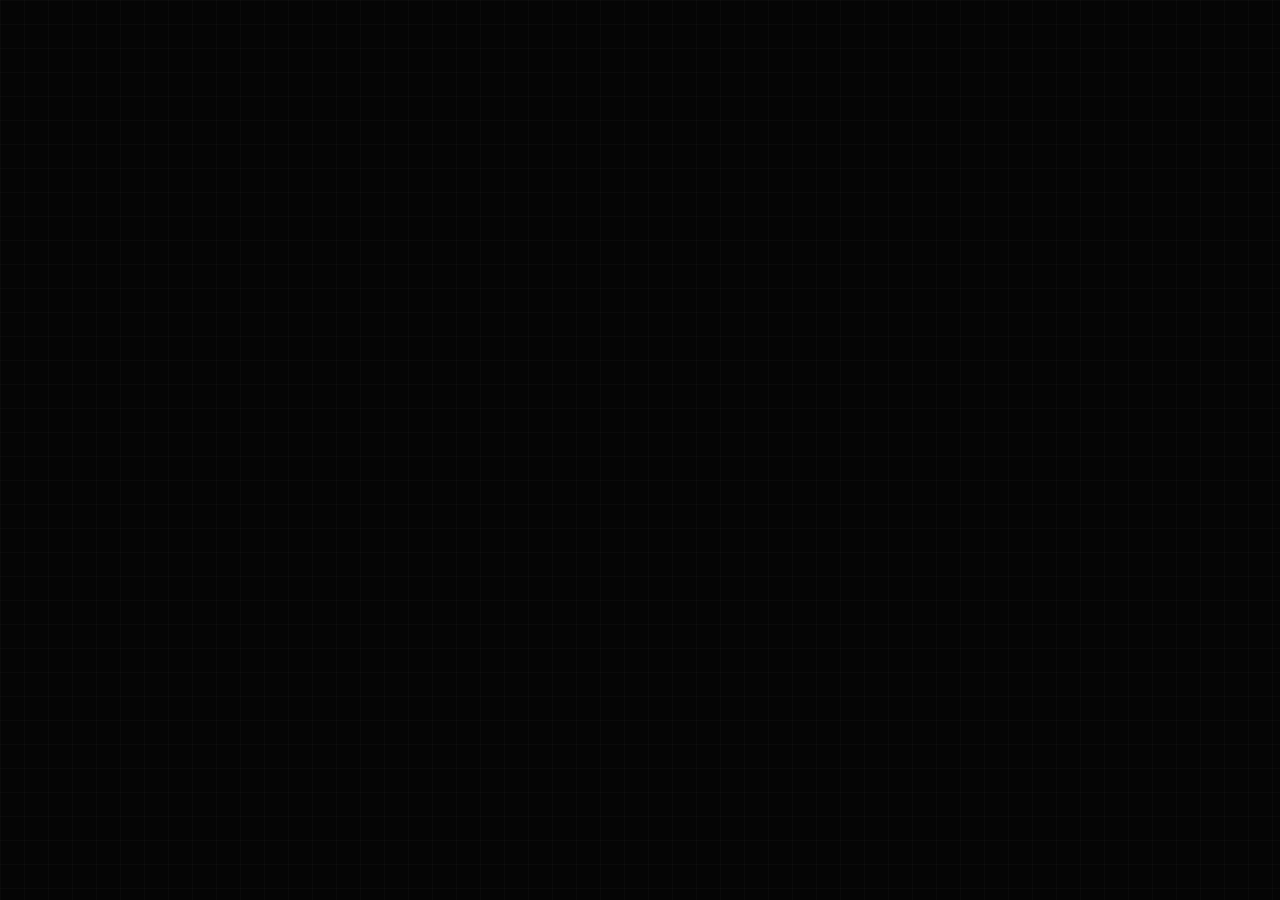
==== ChanceMusic/index.html @ 0af07ea9 "Add SoundCloud tab in Connections with playlists and tracks" ====
﻿<!doctype html>
<html lang="ru">
  <head>
    <meta charset="UTF-8" />
    <meta name="viewport" content="width=device-width, initial-scale=1.0" />
    <title>Chance Music</title>
    <link rel="stylesheet" href="./styles.css?v=20260312d" />
    <script crossorigin src="https://unpkg.com/react@18/umd/react.development.js"></script>
    <script crossorigin src="https://unpkg.com/react-dom@18/umd/react-dom.development.js"></script>
    <script src="https://unpkg.com/@babel/standalone/babel.min.js"></script>
  </head>
  <body>
    <div id="root"></div>
    <script type="text/babel" src="./app.js?v=20260312d"></script>
  </body>
</html>
---- ChanceMusic/styles.css ----
﻿:root {
  --text: #f5f5f5;
  --muted: #9c9c9c;
  --line: #2b2b2b;
  --yellow: #f4d000;
}

* { box-sizing: border-box; }
html, body, #root { height: 100%; }
body {
  margin: 0;
  font-family: "Segoe UI", "Helvetica Neue", sans-serif;
  color: var(--text);
  background-color: #050505;
  background-image:
    linear-gradient(rgba(255,255,255,0.02) 1px, transparent 1px),
    linear-gradient(90deg, rgba(255,255,255,0.02) 1px, transparent 1px);
  background-size: 24px 24px, 24px 24px;
}
button, input, textarea, select { font: inherit; color: inherit; }

.app {
  height: 100vh;
  display: grid;
  grid-template-columns: 220px 1fr;
  overflow: hidden;
}
.sidebar {
  background: #000;
  border-right: 1px solid var(--line);
  padding: 16px;
  display: flex;
  flex-direction: column;
  gap: 14px;
}
.logo {
  width: 100%;
  max-width: 168px;
  height: auto;
  object-fit: contain;
  border: 0;
  background: transparent;
}
.logo-link {
  border: 0;
  background: transparent;
  padding: 0;
  width: 100%;
  display: flex;
  justify-content: center;
  cursor: pointer;
}
.menu { display: flex; flex-direction: column; gap: 8px; }
.menu-btn {
  border: 1px solid #202020;
  background: #000;
  border-radius: 8px;
  padding: 8px 10px;
  text-align: left;
  cursor: pointer;
  display: flex;
  align-items: center;
  gap: 8px;
}
.menu-icon {
  width: 16px;
  height: 16px;
  object-fit: contain;
  flex: 0 0 16px;
}
.menu-btn.active, .menu-btn:hover { border-color: #ffffff; background: #050505; }
.user-box { margin-top: auto; display: grid; gap: 8px; }
.profile-nav { margin-top: 4px; }

.main {
  padding: 18px;
  padding-bottom: 250px;
  overflow-y: auto;
  background-color: #050505;
  background-image:
    linear-gradient(rgba(255,255,255,0.02) 1px, transparent 1px),
    linear-gradient(90deg, rgba(255,255,255,0.02) 1px, transparent 1px);
  background-size: 24px 24px, 24px 24px;
}
.section-title { margin: 0 0 12px; font-size: 42px; }
.sub-title { margin: 0 0 10px; font-size: 18px; }
.muted { color: var(--muted); margin: 0; font-size: 12px; }
.row { display: flex; gap: 8px; align-items: center; flex-wrap: wrap; }

.small-btn {
  cursor: pointer;
  border: 1px solid #333;
  background: #1a1a1a;
  border-radius: 8px;
  padding: 7px 11px;
  color: #fff;
}
.small-btn.active, .small-btn:hover { border-color: #fff; }
.field, .search-box {
  width: 100%;
  background: #0d0d0d;
  border: 1px solid #2a2a2a;
  border-radius: 8px;
  padding: 8px;
}

.grid, .playlist-list, .user-grid {
  display: grid;
  grid-template-columns: repeat(auto-fill, minmax(230px, 1fr));
  gap: 12px;
}
.card {
  background: #0f0f0f;
  border: 1px solid #2a2a2a;
  border-radius: 12px;
  padding: 10px;
  display: grid;
  gap: 8px;
}
.cover { width: 100%; aspect-ratio: 1; object-fit: cover; border-radius: 10px; }
.avatar { width: 56px; height: 56px; border-radius: 999px; object-fit: cover; border: 1px solid #333; }
.role-tag { text-transform: uppercase; border: 1px solid #3a3a3a; border-radius: 999px; padding: 2px 6px; font-size: 11px; }
.role-admin-btn { cursor: pointer; background: #0a0a0a; color: #fff; }
.role-admin-btn.active, .role-admin-btn:hover { border-color: #fff; background: #111; }
.link-btn { background: transparent; border: 0; color: inherit; padding: 0; cursor: pointer; text-align: left; }

.profile-banner-wrap {
  width: min(100%, 640px);
  margin: 0 auto;
  aspect-ratio: 1280 / 500;
  border-radius: 16px;
  overflow: hidden;
  border: 1px solid #2a2a2a;
  position: relative;
}
.profile-banner { width: 100%; height: 100%; object-fit: cover; }
.profile-banner-center {
  position: absolute;
  inset: 0;
  display: grid;
  place-items: center;
  align-content: center;
  gap: 6px;
  background: linear-gradient(180deg, rgba(0,0,0,0.15), rgba(0,0,0,0.5));
}
.profile-banner-avatar { width: 98px; height: 98px; border-radius: 999px; border: 2px solid #fff; object-fit: cover; }
.profile-banner-nick { font-size: 24px; font-weight: 800; }
.profile-banner-handle { color: #d0d0d0; font-size: 13px; letter-spacing: 0.04em; }
.profile-banner-role { color: #ddd; text-transform: uppercase; font-size: 12px; letter-spacing: 0.1em; }
.profile-menu { position: absolute; right: 12px; bottom: 12px; }
.gear-btn { border: 0; background: rgba(0,0,0,0.7); color: #fff; width: 40px; height: 40px; border-radius: 999px; cursor: pointer; font-size: 19px; }
.profile-menu-popover { position: absolute; right: 0; bottom: 48px; width: 230px; background: #111; border: 1px solid #303030; border-radius: 12px; padding: 8px; display: grid; gap: 8px; }
.profile-stats {
  width: min(100%, 640px);
  margin: 0 auto;
  display: grid;
  grid-template-columns: repeat(3, minmax(0, 1fr));
  gap: 8px;
}
.profile-stat-item {
  border: 1px solid #2a2a2a;
  border-radius: 12px;
  background: #0b0b0b;
  padding: 10px 8px;
  text-align: center;
}
.profile-stat-value {
  font-size: 20px;
  font-weight: 800;
  line-height: 1.2;
}
.profile-stat-label {
  margin-top: 4px;
  color: #9a9a9a;
  font-size: 12px;
}

.player {
  position: fixed;
  left: 220px;
  right: 0;
  bottom: 0;
  z-index: 20;
  background: #000;
  border-top: 1px solid #2a2a2a;
  padding: 18px 14px 16px;
  min-height: 112px;
  display: grid;
  grid-template-columns: 1fr 1fr 1fr;
  gap: 12px;
  align-items: center;
}
.player-progress-wrap {
  position: absolute;
  left: 0;
  right: 0;
  top: -1px;
  opacity: 0.22;
  transition: opacity 0.2s ease;
}
.player-progress-wrap:hover,
.player-progress-wrap:focus-within { opacity: 1; }
.progress {
  width: 100%;
  height: 3px;
  margin: 0;
  -webkit-appearance: none;
  appearance: none;
  background: #2d2d2d;
  border-radius: 999px;
  cursor: pointer;
}
.progress::-webkit-slider-runnable-track { height: 3px; background: transparent; border-radius: 999px; }
.progress::-webkit-slider-thumb {
  -webkit-appearance: none;
  appearance: none;
  width: 8px;
  height: 8px;
  border-radius: 50%;
  background: #7f7f7f;
  margin-top: -2.5px;
  opacity: 0;
  transition: opacity .15s ease, transform .15s ease, background .15s ease;
}
.progress:hover { height: 4px; }

.progress:hover::-webkit-slider-runnable-track { height: 4px; }

.progress:hover::-webkit-slider-thumb { opacity: 1; transform: scale(1.05); background: #9a9a9a; }

.progress-times {
  display: flex;
  justify-content: space-between;
  margin-top: 4px;
  color: #aaaaaa;
  font-size: 11px;
  opacity: 0;
  transition: opacity .2s ease;
}
.player-progress-wrap:hover .progress-times,
.player-progress-wrap:focus-within .progress-times { opacity: 1; }

.player-left, .player-center, .player-right { display: flex; align-items: center; gap: 8px; }
.player-cover { width: 64px; height: 64px; border-radius: 10px; object-fit: cover; }
.player-meta { display: grid; gap: 3px; }
.player-title-row { display: flex; align-items: center; gap: 8px; }
.player-title { font-weight: 700; }
.player-center { flex-direction: column; align-items: center; }
.controls.centered-controls { display: flex; justify-content: center; gap: 14px; }
.track-nav-btn { min-width: 36px; min-height: 36px; opacity: 0.92; }
.nav-icon-img { width: 22px; height: 22px; }
.icon-btn { border: 0; background: transparent; color: #fff; min-width: 44px; min-height: 36px; cursor: pointer; padding: 0; }
.icon-img { width: 22px; height: 22px; display: block; object-fit: contain; }
.play-btn { min-width: 52px; min-height: 42px; display: inline-flex; align-items: center; justify-content: center; }
.play-icon-img { width: 30px; height: 30px; }
.player-time-left { text-align: center; font-size: 12px; margin-top: 1px; }

.player-right { justify-content: flex-end; position: relative; gap: 10px; }
.like-btn { position: relative; width: 28px; height: 28px; min-width: 28px; min-height: 28px; }
.like-icon-layer {
  position: absolute;
  inset: 0;
  display: inline-flex;
  align-items: center;
  justify-content: center;
  opacity: 0;
  transform: scale(0.96);
  transition: opacity .2s ease, transform .2s ease;
}
.like-icon-layer.show { opacity: 1; transform: scale(1); }
.like-btn .icon-img { width: 22px; height: 22px; }
.like-btn-meta { margin-left: 2px; }
.volume-wrap { position: relative; }
.volume-btn { min-width: 36px; min-height: 36px; opacity: 0.96; }
.volume-pop {
  position: absolute;
  right: 0;
  bottom: 42px;
  width: 38px;
  height: 98px;
  border: 1px solid rgba(255,255,255,0.16);
  border-radius: 14px;
  background: rgba(14,14,14,0.72);
  backdrop-filter: blur(2px);
  display: flex;
  align-items: center;
  justify-content: center;
  opacity: 0;
  transform: translateY(8px);
  pointer-events: none;
  transition: opacity .2s ease, transform .2s ease;
}
.volume-pop.open { opacity: 1; transform: translateY(0); pointer-events: auto; }
.volume-slider {
  -webkit-appearance: none;
  appearance: none;
  width: 74px;
  height: 6px;
  background: transparent;
  transform: rotate(-90deg);
}
.volume-slider::-webkit-slider-runnable-track { height: 6px; border-radius: 999px; background: #5a5a5a; }
.volume-slider::-webkit-slider-thumb {
  -webkit-appearance: none;
  appearance: none;
  width: 12px;
  height: 12px;
  border-radius: 50%;
  background: #fff;
  margin-top: -3px;
}
.volume-slider::-moz-range-track { height: 6px; border-radius: 999px; background: #5a5a5a; }
.volume-slider::-moz-range-thumb { width: 12px; height: 12px; border: 0; border-radius: 50%; background: #fff; }

.player-menu-wrap { position: relative; }
.dots-btn { min-width: 40px; min-height: 36px; opacity: 0.95; }
.dots-icon-img { width: 28px; height: 28px; }
.player-menu {
  position: absolute;
  right: 0;
  bottom: 45px;
  width: 420px;
  background: #111;
  border: 1px solid rgba(255,255,255,0.16);
  border-radius: 14px;
  padding: 10px;
  display: grid;
  gap: 10px;
}
.menu-title { font-size: 13px; color: var(--muted); margin-bottom: 6px; }
.player-menu-header { display: flex; align-items: center; justify-content: space-between; gap: 8px; }
.close-btn { min-width: 30px; min-height: 30px; font-size: 14px; color: #cfcfcf; }
.menu-block { display: grid; gap: 8px; }
.quality-pill { border: 1px solid #3a3a3a; border-radius: 999px; padding: 6px 10px; width: fit-content; }

.eq-panel-modern { background: #151515; border: 1px solid #2d2d2d; border-radius: 14px; padding: 10px; display: grid; gap: 10px; }
.eq-top-row { display: flex; align-items: center; justify-content: space-between; }
.eq-top-row h4 { margin: 0; font-size: 22px; }
.eq-grid { display: grid; grid-template-columns: repeat(10, minmax(26px, 1fr)); gap: 8px; }
.eq-band { display: grid; gap: 6px; justify-items: center; font-size: 12px; color: var(--muted); }
.eq-band input[type="range"] { width: 100%; writing-mode: bt-lr; -webkit-appearance: slider-vertical; height: 110px; }
.eq-labels { display: flex; justify-content: space-between; color: var(--muted); font-size: 12px; }
.eq-level-row { display: flex; justify-content: flex-start; }
.eq-level-band { display: grid; gap: 6px; justify-items: center; font-size: 12px; color: var(--muted); }
.eq-level-band input[type="range"] { width: 36px; writing-mode: bt-lr; -webkit-appearance: slider-vertical; height: 110px; }
.eq-actions-row { display: grid; grid-template-columns: 1fr auto; gap: 8px; align-items: center; }
.eq-preset-select { width: 100%; border-radius: 999px; border: 1px solid #3a3a3a; background: #121212; padding: 10px 12px; }
.eq-switch { display: inline-flex; align-items: center; cursor: pointer; }
.eq-switch input { display: none; }
.eq-switch-ui { width: 44px; height: 24px; border-radius: 999px; background: #444; position: relative; display: inline-block; }
.eq-switch-ui::after { content: ""; position: absolute; top: 2px; left: 2px; width: 20px; height: 20px; border-radius: 999px; background: #000; transition: transform 0.2s ease; }
.eq-switch input:checked + .eq-switch-ui { background: var(--yellow); }
.eq-switch input:checked + .eq-switch-ui::after { transform: translateX(20px); }

.playlist-track-row { display: flex; align-items: center; justify-content: space-between; gap: 8px; padding: 8px 0; border-bottom: 1px dashed #2e2e2e; }
.spotify-error { color: #ff9f9f; background: rgba(127,29,29,0.24); border: 1px solid rgba(248,113,113,0.5); border-radius: 10px; padding: 8px; margin: 0; }
.ok-msg { color: #b8ffb8; background: rgba(22,101,52,0.2); border: 1px solid rgba(34,197,94,0.4); border-radius: 8px; padding: 8px; margin: 0; }

.auth-screen {
  min-height: 100vh;
  width: 100%;
  display: grid;
  place-items: center;
  padding: 20px;
  background: #000;
}
.auth-card {
  width: min(520px, 92vw);
  min-height: min(780px, calc(100vh - 40px));
  border: 0;
  background: #000;
  border-radius: 20px;
  padding: 18px;
  display: flex;
  flex-direction: column;
  gap: 10px;
}
.auth-card h1 { margin: 0; text-align: center; font-size: 24px; }
.auth-logo { width: 290px; height: 290px; margin: 0 auto 8px; object-fit: contain; }
.auth-tabs { display: grid; grid-template-columns: 1fr 1fr; gap: 8px; }
.auth-form { display: grid; gap: 10px; }
.auth-form-lower { margin-top: 16px; }
.auth-submit { width: 100%; }
.auth-bottom { margin-top: auto; padding-top: 14px; border-top: 1px solid #121212; display: grid; gap: 8px; }
.auth-dev-btn { border: 0; background: transparent; color: #d6d6d6; cursor: pointer; text-align: center; }
.auth-dev-btn:hover { color: #fff; }
.auth-developers { max-height: 0; opacity: 0; overflow: hidden; transform: translateY(8px); transition: max-height .35s ease, opacity .25s ease, transform .25s ease; display: grid; gap: 8px; text-align: center; }
.auth-developers.open { max-height: 120px; opacity: 1; transform: translateY(0); }
.auth-card .menu-btn, .auth-card .small-btn, .auth-card .field { border: 0; }
.auth-card .menu-btn { background: #070707; }
.auth-card .menu-btn.active, .auth-card .menu-btn:hover { background: #0d0d0d; border: 0; }
.auth-card .small-btn { background: #090909; }
.auth-card .field { background: #050505; }

.spotify-rules { margin: 8px 0 0 18px; padding: 0; display: grid; gap: 6px; }
.spotify-rules li { color: var(--muted); line-height: 1.4; }
.spotify-title { display: inline-flex; align-items: center; gap: 10px; }
.spotify-icon { display: inline-flex; width: 38px; height: 38px; }
.spotify-icon img { width: 100%; height: 100%; object-fit: contain; display: block; }

@media (max-width: 1150px) {
  .app { grid-template-columns: 1fr; }
  .sidebar { border-right: 0; border-bottom: 1px solid #2a2a2a; }
  .player { left: 0; grid-template-columns: 1fr; gap: 8px; min-height: 148px; }
  .player-right { justify-content: flex-start; }
  .main { padding-bottom: 380px; }
  .eq-grid { grid-template-columns: repeat(5, minmax(26px, 1fr)); }
}












/* Sidebar collapse mode */
.app {
  --sidebar-width: 220px;
  grid-template-columns: var(--sidebar-width) 1fr;
  transition: grid-template-columns .32s ease;
}
.app.sidebar-collapsed { --sidebar-width: 84px; }

.sidebar {
  overflow: hidden;
  transition: padding .32s ease;
}
.sidebar-top {
  display: grid;
  grid-template-columns: 1fr;
  align-items: center;
  justify-items: center;
  gap: 6px;
}
.logo-crop {
  width: 100%;
  max-width: 168px;
  height: 78px;
  overflow: hidden;
  display: flex;
  align-items: center;
  justify-content: flex-start;
}
.logo {
  width: 168px;
  max-width: 168px;
  height: auto;
  display: block;
  object-position: left center;
  transition: transform .32s ease;
}
.logo-link {
  height: 78px;
  align-items: center;
  justify-content: flex-start;
}
.sidebar-toggle {
  width: 30px;
  height: 30px;
  border: 1px solid #2a2a2a;
  border-radius: 8px;
  background: #070707;
  color: #fff;
  cursor: pointer;
  display: inline-flex;
  align-items: center;
  justify-content: center;
  padding: 0;
  margin: 2px auto 2px;
  position: relative;
  overflow: hidden;
}
.toggle-icon {
  width: 17px;
  height: 17px;
  object-fit: contain;
  display: block;
  position: absolute;
  inset: 0;
  margin: auto;
  transition: opacity .22s ease, transform .22s ease;
}
.sidebar-toggle .icon-left { opacity: 1; transform: translateX(0); }
.sidebar-toggle .icon-right { opacity: 0; transform: translateX(3px); }
.sidebar-toggle.is-collapsed .icon-left { opacity: 0; transform: translateX(-3px); }
.sidebar-toggle.is-collapsed .icon-right { opacity: 1; transform: translateX(0); }

.menu-btn {
  white-space: nowrap;
}
.menu-btn > span {
  opacity: 1;
  max-width: 150px;
  transform: translateX(0);
  transition: opacity .22s ease, transform .28s ease, max-width .28s ease;
}
.profile-user-icon {
  width: 16px;
  height: 16px;
  object-fit: contain;
  object-position: center;
  display: inline-block;
  transform: translateY(-0.5px);
}
.profile-nav > span:last-child {
  transform: translateY(0);
  transition: opacity .22s ease, transform .28s ease, max-width .28s ease;
}

.user-box .muted {
  transition: opacity .22s ease, transform .28s ease, max-height .28s ease, margin .28s ease;
  max-height: 24px;
  opacity: 1;
  transform: translateX(0);
}

.sidebar.collapsed { padding: 16px 10px; }
.sidebar.collapsed .sidebar-top {
  grid-template-columns: 1fr;
  justify-items: center;
  gap: 6px;
}
.sidebar.collapsed .logo-crop {
  max-width: 52px;
  height: 78px;
}
.sidebar.collapsed .menu-btn {
  justify-content: center;
  align-items: center;
  padding: 8px 0;
  gap: 0;
}
.sidebar.collapsed .menu-btn > span {
  opacity: 0;
  max-width: 0;
  overflow: hidden;
  transform: translateX(-16px);
}
.sidebar.collapsed .menu-btn .menu-icon {
  margin: 0 auto;
  flex: 0 0 16px;
}
.sidebar.collapsed .profile-nav > span:last-child {
  transform: translateX(-16px) translateY(10px);
}
.sidebar.collapsed .user-box .muted {
  opacity: 0;
  transform: translateX(-42px);
  max-height: 0;
  margin: 0;
  overflow: hidden;
}
.sidebar:not(.collapsed) .user-box .muted {
  animation: userBoxRiseAfterOpen .28s ease both;
  animation-delay: .32s;
}
.sidebar:not(.collapsed) .user-box .muted:nth-child(2) {
  animation-delay: .37s;
}
.sidebar.collapsed .profile-nav { margin-top: auto; justify-content: center; align-items: center; }
.sidebar.collapsed .profile-user-icon { transform: none; margin: 0; }

.player {
  left: var(--sidebar-width, 220px);
}

@media (max-width: 900px) {
  .app { --sidebar-width: 0px; grid-template-columns: 1fr; }
  .player { left: 0; }
}

@keyframes userBoxRiseAfterOpen {
  from {
    opacity: 0;
    transform: translateX(0) translateY(14px);
  }
  to {
    opacity: 1;
    transform: translateX(0) translateY(0);
  }
}
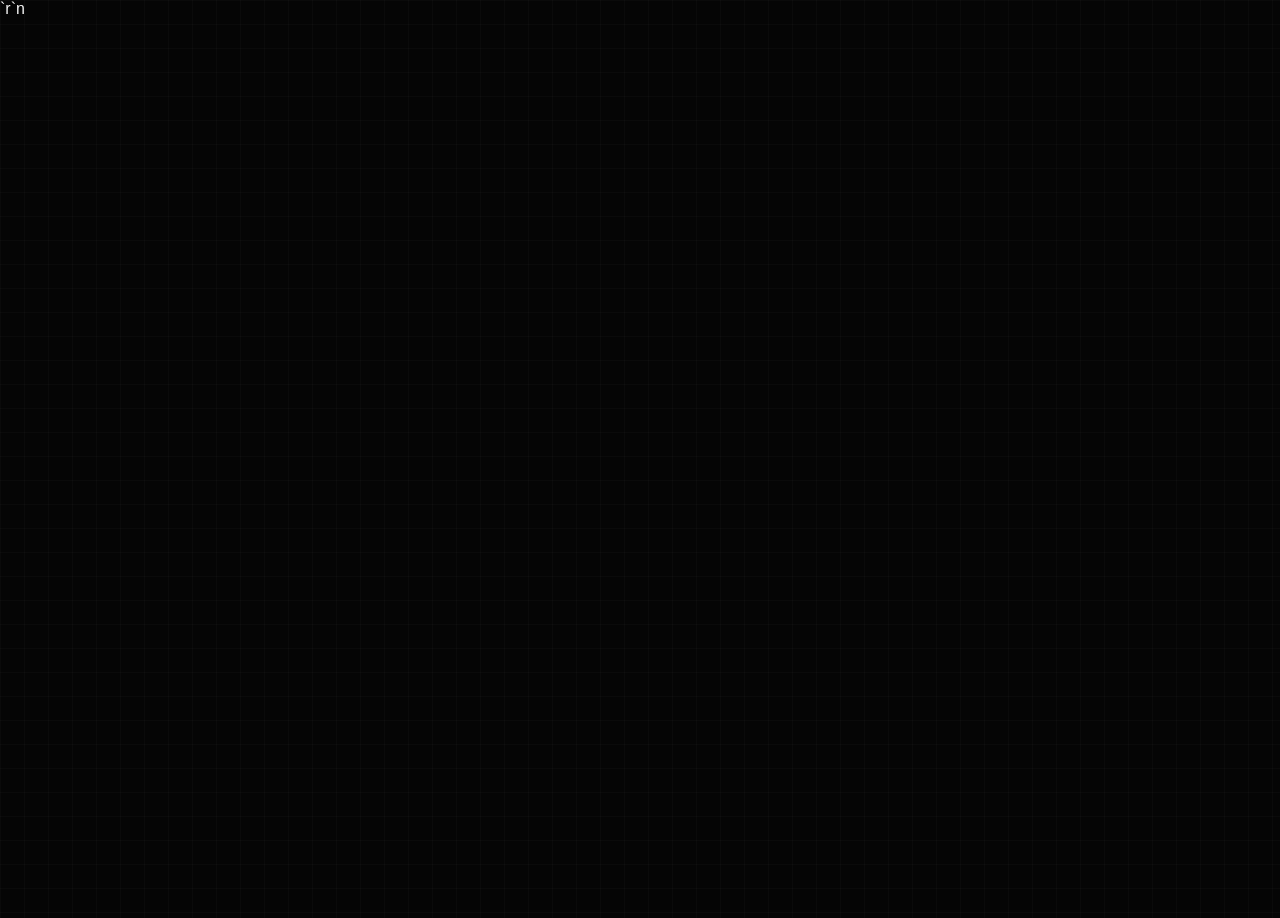
==== commit 1bfbd0df: "Set tab favicon to logo3" ====
--- a/ChanceMusic/index.html
+++ b/ChanceMusic/index.html
@@ -3,15 +3,15 @@
   <head>
     <meta charset="UTF-8" />
     <meta name="viewport" content="width=device-width, initial-scale=1.0" />
-    <title>Chance Music</title>
-    <link rel="stylesheet" href="./styles.css?v=20260312d" />
+    <title>Chance Music</title>`r`n    <link rel="icon" type="image/png" href="./logo/logo3.png?v=20260313a" />
+    <link rel="stylesheet" href="./styles.css?v=20260312e" />
     <script crossorigin src="https://unpkg.com/react@18/umd/react.development.js"></script>
     <script crossorigin src="https://unpkg.com/react-dom@18/umd/react-dom.development.js"></script>
     <script src="https://unpkg.com/@babel/standalone/babel.min.js"></script>
   </head>
   <body>
     <div id="root"></div>
-    <script type="text/babel" src="./app.js?v=20260312d"></script>
+    <script type="text/babel" src="./app.js?v=20260312e"></script>
   </body>
 </html>
 
@@ -45,3 +45,5 @@
 
 
 
+
+
--- a/ChanceMusic/styles.css
+++ b/ChanceMusic/styles.css
@@ -422,20 +422,26 @@
 .app {
   --sidebar-width: 220px;
   grid-template-columns: var(--sidebar-width) 1fr;
-  transition: grid-template-columns .32s ease;
-}
-.app.sidebar-collapsed { --sidebar-width: 84px; }
+  transition: grid-template-columns .46s cubic-bezier(.22,.61,.36,1);
+}
+.app.sidebar-collapsed {
+  --sidebar-width: 84px;
+  transition-delay: .16s;
+}
+.app:not(.sidebar-collapsed) {
+  transition-delay: 0s;
+}
 
 .sidebar {
   overflow: hidden;
-  transition: padding .32s ease;
+  transition: padding .36s cubic-bezier(.22,.61,.36,1);
 }
 .sidebar-top {
   display: grid;
   grid-template-columns: 1fr;
   align-items: center;
   justify-items: center;
-  gap: 6px;
+  gap: 2px;
 }
 .logo-crop {
   width: 100%;
@@ -445,6 +451,7 @@
   display: flex;
   align-items: center;
   justify-content: flex-start;
+  transition: max-width .2s ease;
 }
 .logo {
   width: 168px;
@@ -452,52 +459,46 @@
   height: auto;
   display: block;
   object-position: left center;
-  transition: transform .32s ease;
 }
 .logo-link {
   height: 78px;
   align-items: center;
   justify-content: flex-start;
 }
-.sidebar-toggle {
-  width: 30px;
-  height: 30px;
-  border: 1px solid #2a2a2a;
-  border-radius: 8px;
-  background: #070707;
-  color: #fff;
-  cursor: pointer;
-  display: inline-flex;
-  align-items: center;
-  justify-content: center;
-  padding: 0;
-  margin: 2px auto 2px;
-  position: relative;
-  overflow: hidden;
-}
-.toggle-icon {
-  width: 17px;
-  height: 17px;
-  object-fit: contain;
-  display: block;
-  position: absolute;
-  inset: 0;
-  margin: auto;
-  transition: opacity .22s ease, transform .22s ease;
-}
-.sidebar-toggle .icon-left { opacity: 1; transform: translateX(0); }
-.sidebar-toggle .icon-right { opacity: 0; transform: translateX(3px); }
-.sidebar-toggle.is-collapsed .icon-left { opacity: 0; transform: translateX(-3px); }
-.sidebar-toggle.is-collapsed .icon-right { opacity: 1; transform: translateX(0); }
-
-.menu-btn {
+
+.menu {
+  display: flex;
+  flex-direction: column;
+  gap: 2px;
+}
+.sidebar .menu-btn {
   white-space: nowrap;
-}
-.menu-btn > span {
+  border: 0;
+  border-bottom: 1px solid #242424;
+  border-radius: 0;
+  background: transparent;
+  padding: 10px 4px 9px;
+}
+.sidebar .menu-btn.active,
+.sidebar .menu-btn:hover {
+  border-color: #ffffff;
+  background: transparent;
+}
+.sidebar .menu-btn > span {
+  display: inline-block;
+  transform-origin: left center;
   opacity: 1;
-  max-width: 150px;
+  width: auto;
   transform: translateX(0);
-  transition: opacity .22s ease, transform .28s ease, max-width .28s ease;
+  transition: opacity .48s ease, transform .52s cubic-bezier(.22,.61,.36,1), width .52s cubic-bezier(.22,.61,.36,1);
+}
+.sidebar:not(.collapsed) .menu-btn > span {
+  transition-delay: .18s;
+}
+
+.profile-nav {
+  margin-top: 4px;
+  border-bottom: 0 !important;
 }
 .profile-user-icon {
   width: 16px;
@@ -505,25 +506,54 @@
   object-fit: contain;
   object-position: center;
   display: inline-block;
-  transform: translateY(-0.5px);
-}
-.profile-nav > span:last-child {
-  transform: translateY(0);
-  transition: opacity .22s ease, transform .28s ease, max-width .28s ease;
-}
+  transform: none;
+}
+
+.menu-toggle-row {
+  display: flex;
+  justify-content: flex-end;
+  margin-top: 2px;
+}
+.sidebar-toggle {
+  width: 26px;
+  height: 26px;
+  border: 0;
+  border-radius: 0;
+  background: transparent;
+  color: #fff;
+  cursor: pointer;
+  display: inline-flex;
+  align-items: center;
+  justify-content: center;
+  padding: 0;
+  margin: 0;
+  position: relative;
+  overflow: hidden;
+}
+.toggle-icon {
+  width: 20px;
+  height: 20px;
+  object-fit: contain;
+  display: block;
+  position: absolute;
+  inset: 0;
+  margin: auto;
+  transition: opacity .28s ease, transform .28s ease;
+}
+.sidebar-toggle .icon-left { opacity: 1; transform: translateX(0); }
+.sidebar-toggle .icon-right { opacity: 0; transform: translateX(4px); }
+.sidebar-toggle.is-collapsed .icon-left { opacity: 0; transform: translateX(-4px); }
+.sidebar-toggle.is-collapsed .icon-right { opacity: 1; transform: translateX(0); }
 
 .user-box .muted {
-  transition: opacity .22s ease, transform .28s ease, max-height .28s ease, margin .28s ease;
+  transition: opacity .24s ease, transform .26s ease, max-height .26s ease, margin .26s ease;
   max-height: 24px;
   opacity: 1;
   transform: translateX(0);
 }
 
-.sidebar.collapsed { padding: 16px 10px; }
-.sidebar.collapsed .sidebar-top {
-  grid-template-columns: 1fr;
-  justify-items: center;
-  gap: 6px;
+.sidebar.collapsed {
+  padding: 16px 10px;
 }
 .sidebar.collapsed .logo-crop {
   max-width: 52px;
@@ -532,38 +562,46 @@
 .sidebar.collapsed .menu-btn {
   justify-content: center;
   align-items: center;
-  padding: 8px 0;
+  padding: 10px 0;
   gap: 0;
 }
 .sidebar.collapsed .menu-btn > span {
   opacity: 0;
-  max-width: 0;
+  width: 0;
   overflow: hidden;
-  transform: translateX(-16px);
+  transform: translateX(-34px);
+  transition-delay: 0s;
 }
 .sidebar.collapsed .menu-btn .menu-icon {
   margin: 0 auto;
   flex: 0 0 16px;
-}
-.sidebar.collapsed .profile-nav > span:last-child {
-  transform: translateX(-16px) translateY(10px);
+  display: block;
 }
 .sidebar.collapsed .user-box .muted {
   opacity: 0;
-  transform: translateX(-42px);
+  transform: translateX(-64px);
   max-height: 0;
   margin: 0;
   overflow: hidden;
 }
 .sidebar:not(.collapsed) .user-box .muted {
-  animation: userBoxRiseAfterOpen .28s ease both;
-  animation-delay: .32s;
+  animation: userBoxRiseAfterOpen .34s cubic-bezier(.22,.61,.36,1) both;
+  animation-delay: .26s;
 }
 .sidebar:not(.collapsed) .user-box .muted:nth-child(2) {
-  animation-delay: .37s;
-}
-.sidebar.collapsed .profile-nav { margin-top: auto; justify-content: center; align-items: center; }
-.sidebar.collapsed .profile-user-icon { transform: none; margin: 0; }
+  animation-delay: .31s;
+}
+.sidebar.collapsed .profile-nav {
+  margin-top: auto;
+  justify-content: center;
+  align-items: center;
+  width: 100%;
+  padding: 10px 0;
+}
+.sidebar.collapsed .profile-nav .menu-icon {
+  margin-left: auto;
+  margin-right: auto;
+}
 
 .player {
   left: var(--sidebar-width, 220px);
@@ -589,3 +627,5 @@
 
 
 
+
+
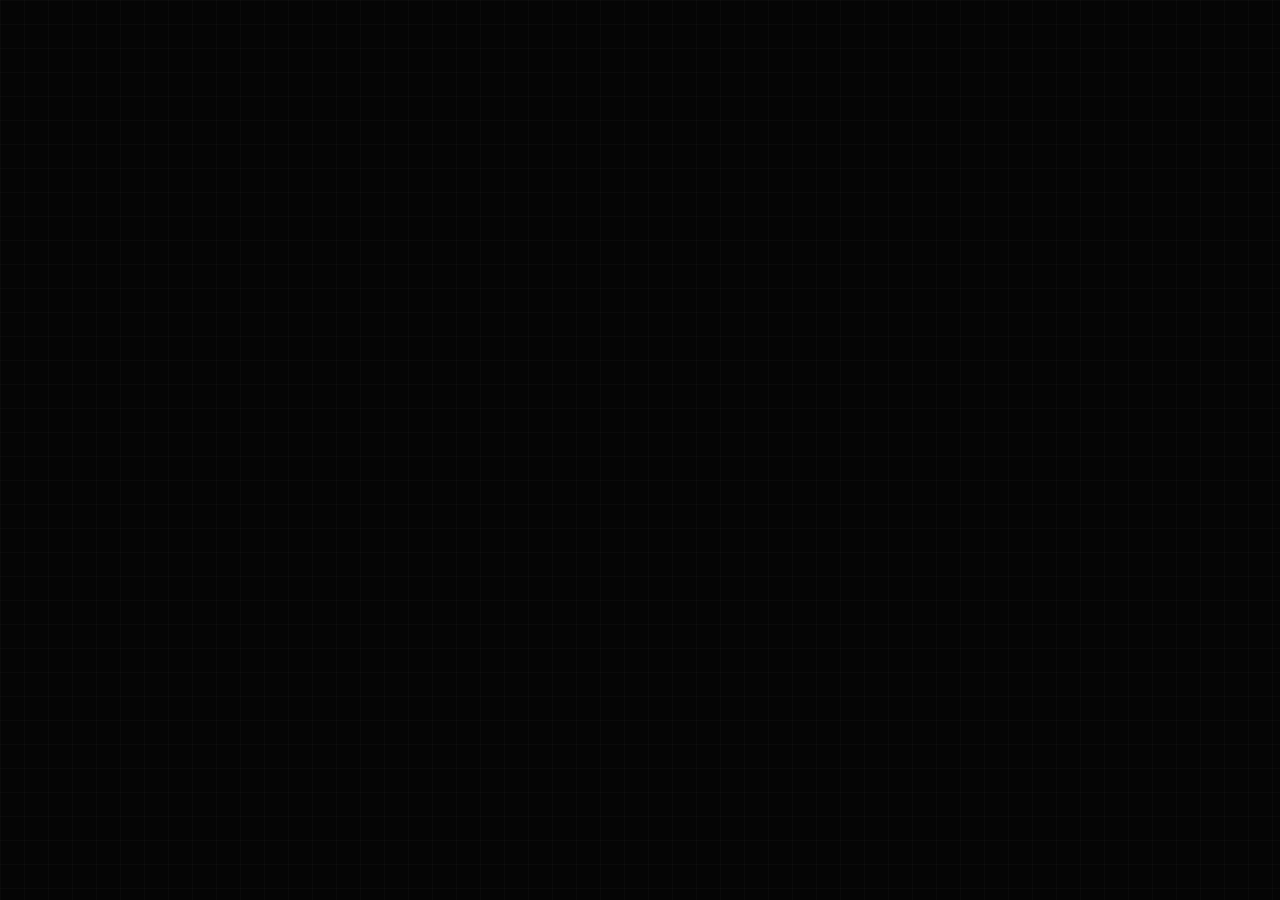
==== commit 58d42154: "Fix broken favicon injection and remove stray header text" ====
--- a/ChanceMusic/index.html
+++ b/ChanceMusic/index.html
@@ -1,49 +1,18 @@
-﻿<!doctype html>
-<html lang="ru">
-  <head>
-    <meta charset="UTF-8" />
-    <meta name="viewport" content="width=device-width, initial-scale=1.0" />
-    <title>Chance Music</title>`r`n    <link rel="icon" type="image/png" href="./logo/logo3.png?v=20260313a" />
-    <link rel="stylesheet" href="./styles.css?v=20260312e" />
-    <script crossorigin src="https://unpkg.com/react@18/umd/react.development.js"></script>
-    <script crossorigin src="https://unpkg.com/react-dom@18/umd/react-dom.development.js"></script>
-    <script src="https://unpkg.com/@babel/standalone/babel.min.js"></script>
-  </head>
-  <body>
-    <div id="root"></div>
-    <script type="text/babel" src="./app.js?v=20260312e"></script>
-  </body>
+﻿<!doctype html>
+<html lang="ru">
+  <head>
+    <meta charset="UTF-8" />
+    <meta name="viewport" content="width=device-width, initial-scale=1.0" />
+    <title>Chance Music</title>
+    <link rel="icon" type="image/png" href="./logo/logo3.png?v=20260313b" />
+    <link rel="shortcut icon" type="image/png" href="./logo/logo3.png?v=20260313b" />
+    <link rel="stylesheet" href="./styles.css?v=20260312e" />
+    <script crossorigin src="https://unpkg.com/react@18/umd/react.development.js"></script>
+    <script crossorigin src="https://unpkg.com/react-dom@18/umd/react-dom.development.js"></script>
+    <script src="https://unpkg.com/@babel/standalone/babel.min.js"></script>
+  </head>
+  <body>
+    <div id="root"></div>
+    <script type="text/babel" src="./app.js?v=20260312e"></script>
+  </body>
 </html>
-
-
-
-
-
-
-
-
-
-
-
-
-
-
-
-
-
-
-
-
-
-
-
-
-
-
-
-
-
-
-
-
-
